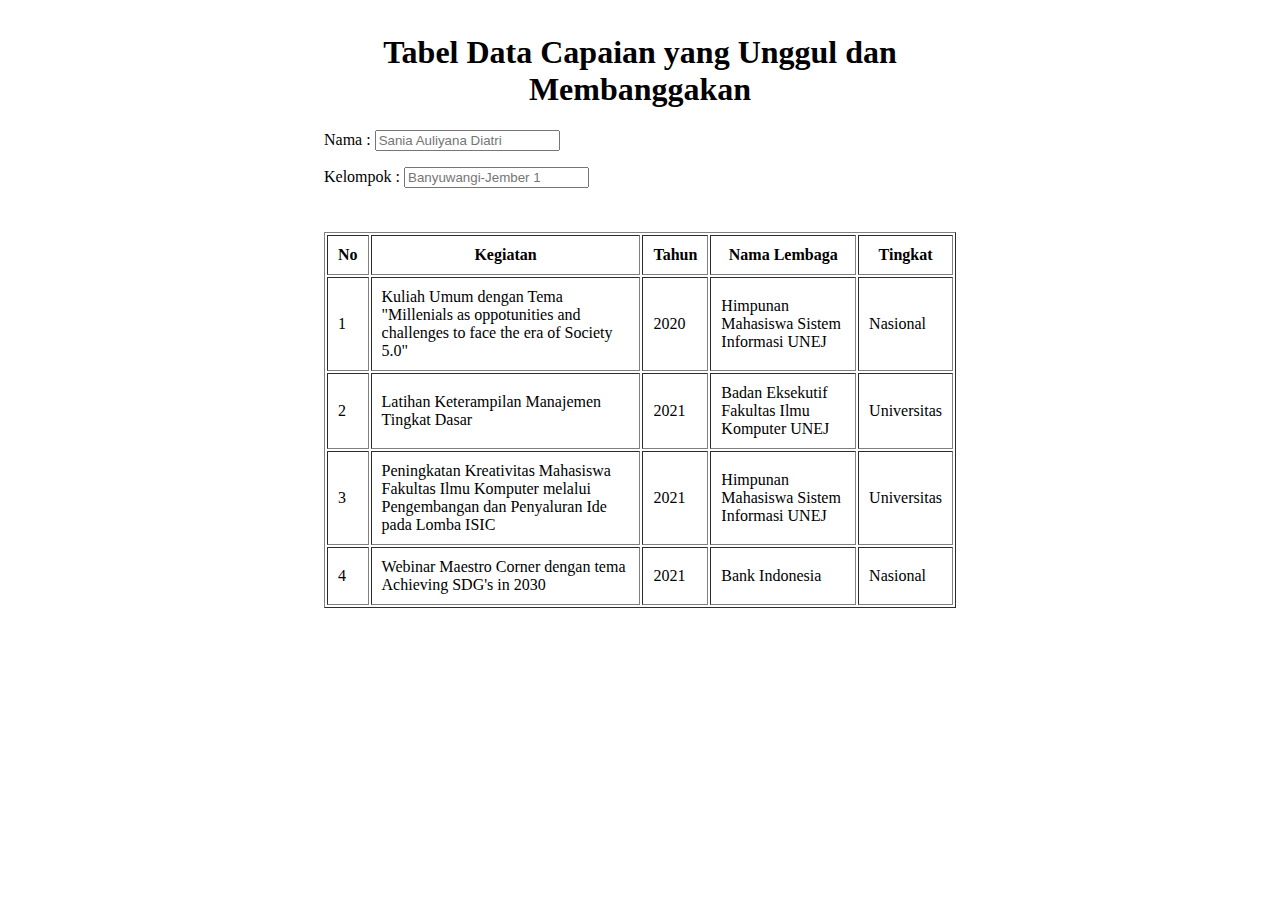
==== portofolio.html @ 389eb4fb "commit portofolio.htm" ====
<!DOCTYPE html>
<html lang="en">

<head>
    <meta charset="UTF-8">
    <meta http-equiv="X-UA-Compatible" content="IE=edge">
    <meta name="viewport" content="width=device-width, initial-scale=1.0">
    <title>Document</title>
</head>
<style>
    .center {
        margin:auto;
        width: 50%;
        padding: 5px;
    }
</style>

<body>
    <div class="center">
        <h1 style="text-align:center;">Tabel Data Capaian yang Unggul dan Membanggakan</h1>
        <p>Nama : <input type="text" name="nama" placeholder="Sania Auliyana Diatri" padding="10"></p>
        <p>Kelompok : <input type="text" name="kelompok" placeholder="Banyuwangi-Jember 1"></p>
    </div>
    <br>
    <div class="center">
        <table border="1" cellpadding="10" style="justify-content:center;">
            <tr>
                <th> No </th>
                <th> Kegiatan</th>
                <th> Tahun </th>
                <th> Nama Lembaga </th>
                <th> Tingkat </th>
            </tr>
            <tr>
                <td>1</td>
                <td>Kuliah Umum dengan Tema "Millenials as oppotunities and challenges to face the era of Society 5.0"
                </td>
                <td>2020</td>
                <td>Himpunan Mahasiswa Sistem Informasi UNEJ</td>
                <td>Nasional</td>
            </tr>
            <tr>
                <td>2</td>
                <td>Latihan Keterampilan Manajemen Tingkat Dasar</td>
                <td>2021</td>
                <td>Badan Eksekutif Fakultas Ilmu Komputer UNEJ</td>
                <td>Universitas</td>
            </tr>
            <tr>
                <td>3</td>
                <td>Peningkatan Kreativitas Mahasiswa Fakultas Ilmu Komputer melalui Pengembangan dan Penyaluran Ide
                    pada Lomba ISIC</td>
                <td>2021</td>
                <td>Himpunan Mahasiswa Sistem Informasi UNEJ</td>
                <td>Universitas</td>
            </tr>
            <tr>
                <td>4</td>
                <td>Webinar Maestro Corner dengan tema Achieving SDG's in 2030</td>
                <td>2021</td>
                <td>Bank Indonesia</td>
                <td>Nasional</td>
            </tr>
        </table>
    </div>

</body>

</html>
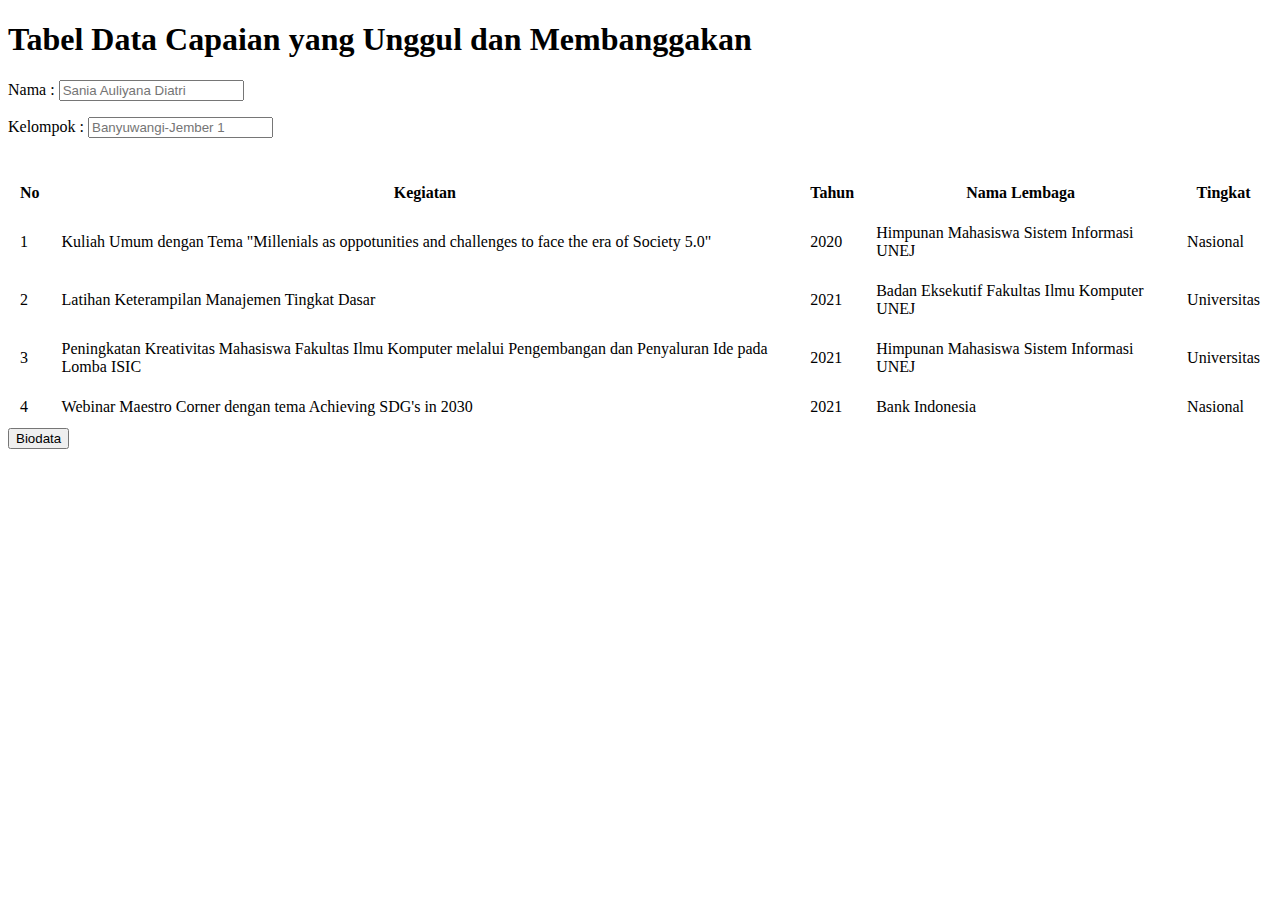
==== commit 44697b14: "edit portofolio.html" ====
--- a/portofolio.html
+++ b/portofolio.html
@@ -5,25 +5,19 @@
     <meta charset="UTF-8">
     <meta http-equiv="X-UA-Compatible" content="IE=edge">
     <meta name="viewport" content="width=device-width, initial-scale=1.0">
-    <title>Document</title>
+    <title>Portofolio</title>
+    <link rel="stylesheet" href="./portofolio.css">
 </head>
-<style>
-    .center {
-        margin:auto;
-        width: 50%;
-        padding: 5px;
-    }
-</style>
 
 <body>
     <div class="center">
-        <h1 style="text-align:center;">Tabel Data Capaian yang Unggul dan Membanggakan</h1>
+        <h1>Tabel Data Capaian yang Unggul dan Membanggakan</h1>
         <p>Nama : <input type="text" name="nama" placeholder="Sania Auliyana Diatri" padding="10"></p>
         <p>Kelompok : <input type="text" name="kelompok" placeholder="Banyuwangi-Jember 1"></p>
     </div>
     <br>
     <div class="center">
-        <table border="1" cellpadding="10" style="justify-content:center;">
+        <table cellpadding="10">
             <tr>
                 <th> No </th>
                 <th> Kegiatan</th>
@@ -62,6 +56,9 @@
                 <td>Nasional</td>
             </tr>
         </table>
+        <a href="./Biodata.html">
+            <button>Biodata</button>
+        </a> 
     </div>
 
 </body>
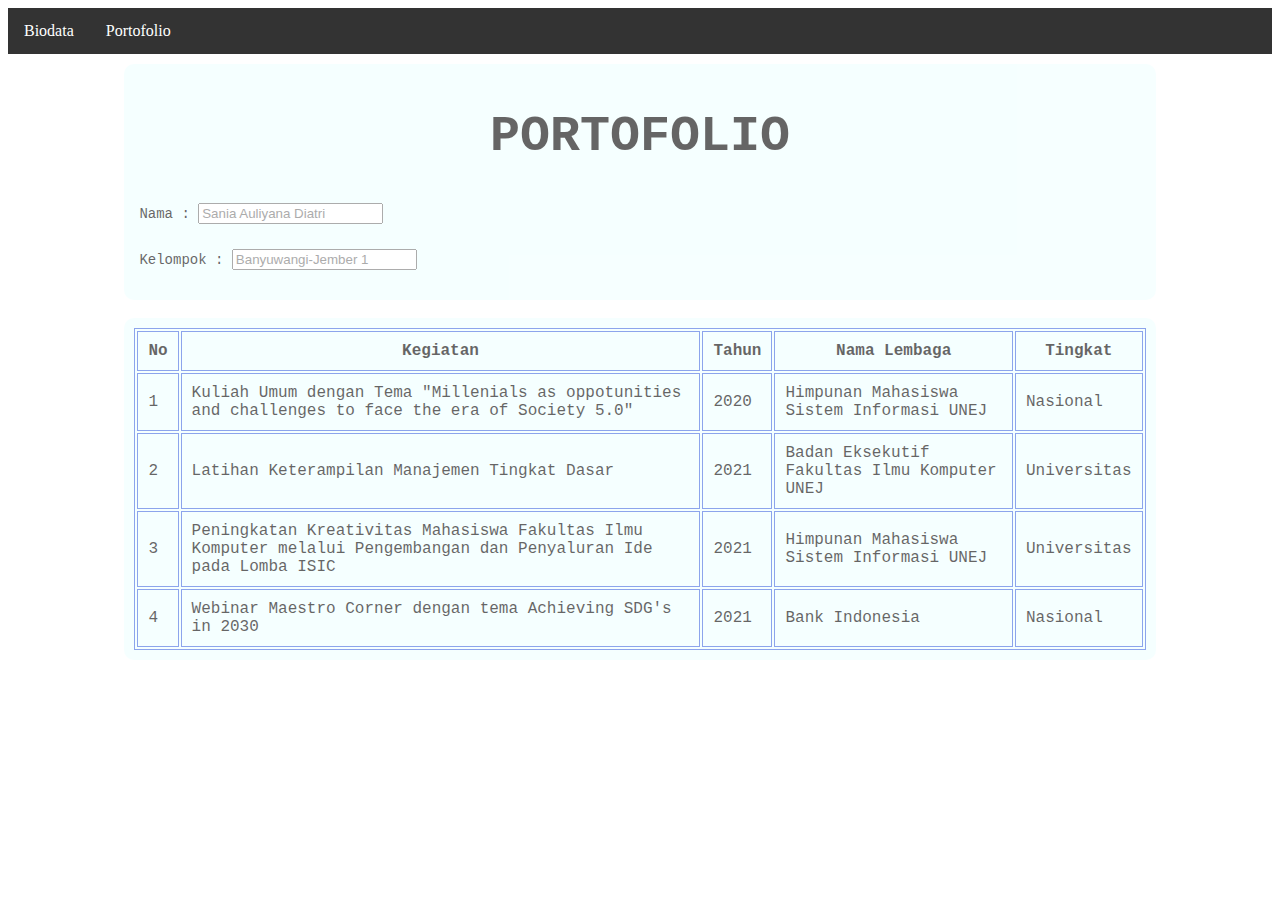
==== commit 416526c0: "update all file" ====
--- a/portofolio.html
+++ b/portofolio.html
@@ -7,11 +7,17 @@
     <meta name="viewport" content="width=device-width, initial-scale=1.0">
     <title>Portofolio</title>
     <link rel="stylesheet" href="./portofolio.css">
+    
 </head>
-
 <body>
+    <div class="nav">
+        <ul>
+            <li><a href="index.html">Biodata</a></li>
+            <li><a href="#">Portofolio</a></li>
+        </ul>
+    </div>   
     <div class="center">
-        <h1>Tabel Data Capaian yang Unggul dan Membanggakan</h1>
+        <h1>PORTOFOLIO</h1>
         <p>Nama : <input type="text" name="nama" placeholder="Sania Auliyana Diatri" padding="10"></p>
         <p>Kelompok : <input type="text" name="kelompok" placeholder="Banyuwangi-Jember 1"></p>
     </div>
@@ -56,9 +62,6 @@
                 <td>Nasional</td>
             </tr>
         </table>
-        <a href="./Biodata.html">
-            <button>Biodata</button>
-        </a> 
     </div>
 
 </body>
--- a/portofolio.css
+++ b/portofolio.css
@@ -0,0 +1,57 @@
+.center {    
+    border-radius: 10px;
+    margin:auto;
+    width: 80%;
+    padding: 10px;
+    background-color: azure;
+    opacity: 60%;
+
+}
+table, tr, td,th{ 
+    border: 1px solid royalblue;        
+    padding: 10;
+    justify-content: center;
+    font-family: "Lucida Console", "Courier New", monospace;
+}
+h1{
+    text-align: center;
+    font-family: "Lucida Console", "Courier New", monospace;
+    font-size: 50px;
+}
+p{
+    font-family: "Lucida Console", "Courier New", monospace;
+    padding-left: 20px;
+    padding-right: 20px;
+    font-size: 14px;
+    padding: 5px;
+    line-height: 1.5;
+}
+
+body{
+    background-image: url(https://images.pexels.com/photos/1122639/pexels-photo-1122639.jpeg?auto=compress&cs=tinysrgb&w=600);
+}
+
+.nav ul {
+    list-style-type: none;
+    margin: 0;
+    padding: 0;
+    overflow: hidden;
+    background-color: #333;
+    margin-bottom: 10px;
+}
+
+.nav li {
+    float: left;
+}
+
+.nav li a {
+    display: block;
+    color: white;
+    text-align: center;
+    padding: 14px 16px;
+    text-decoration: none;
+}
+
+.nav li a:hover {
+    background-color: #111;
+}